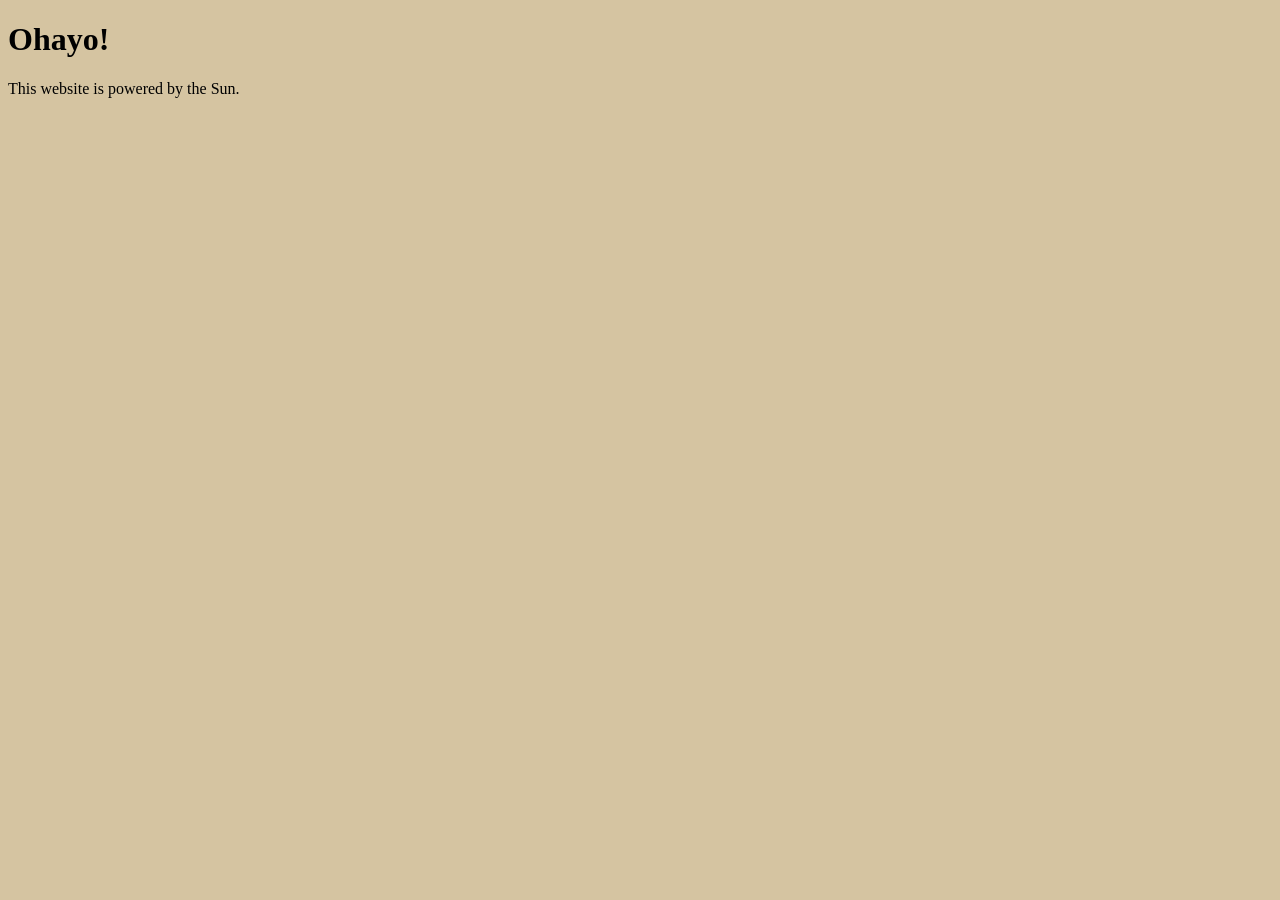
==== public/index.html @ cad1e766 "test" ====
<!doctype html>
<html lang="pl">
  <head>
    <meta charset="utf-8" />
    <meta name="viewport" content="width=device-width, initial-scale=1" />
    <title>Solar Pi</title>
    <link rel="stylesheet" href="style.css" />
  </head>
  <body>
    <h1>Ohayo!</h1>
    <p>This website is powered by the Sun.</p>
  </body>
</html>
---- public/style.css ----
body {
  background-color: #d5c4a1;
}
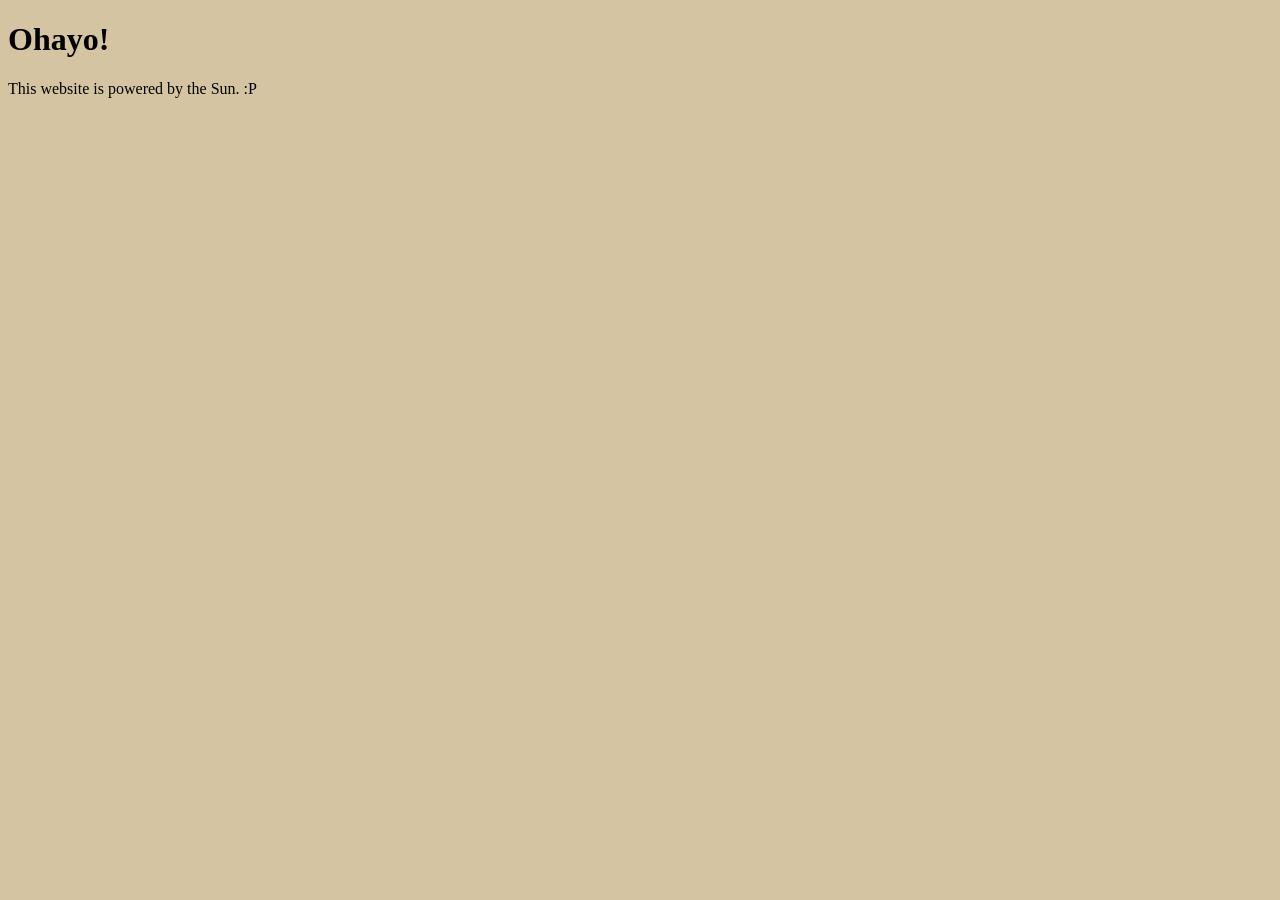
==== commit 77bae9d3: "added emote" ====
--- a/public/index.html
+++ b/public/index.html
@@ -8,6 +8,6 @@
   </head>
   <body>
     <h1>Ohayo!</h1>
-    <p>This website is powered by the Sun.</p>
+    <p>This website is powered by the Sun. :P</p>
   </body>
 </html>
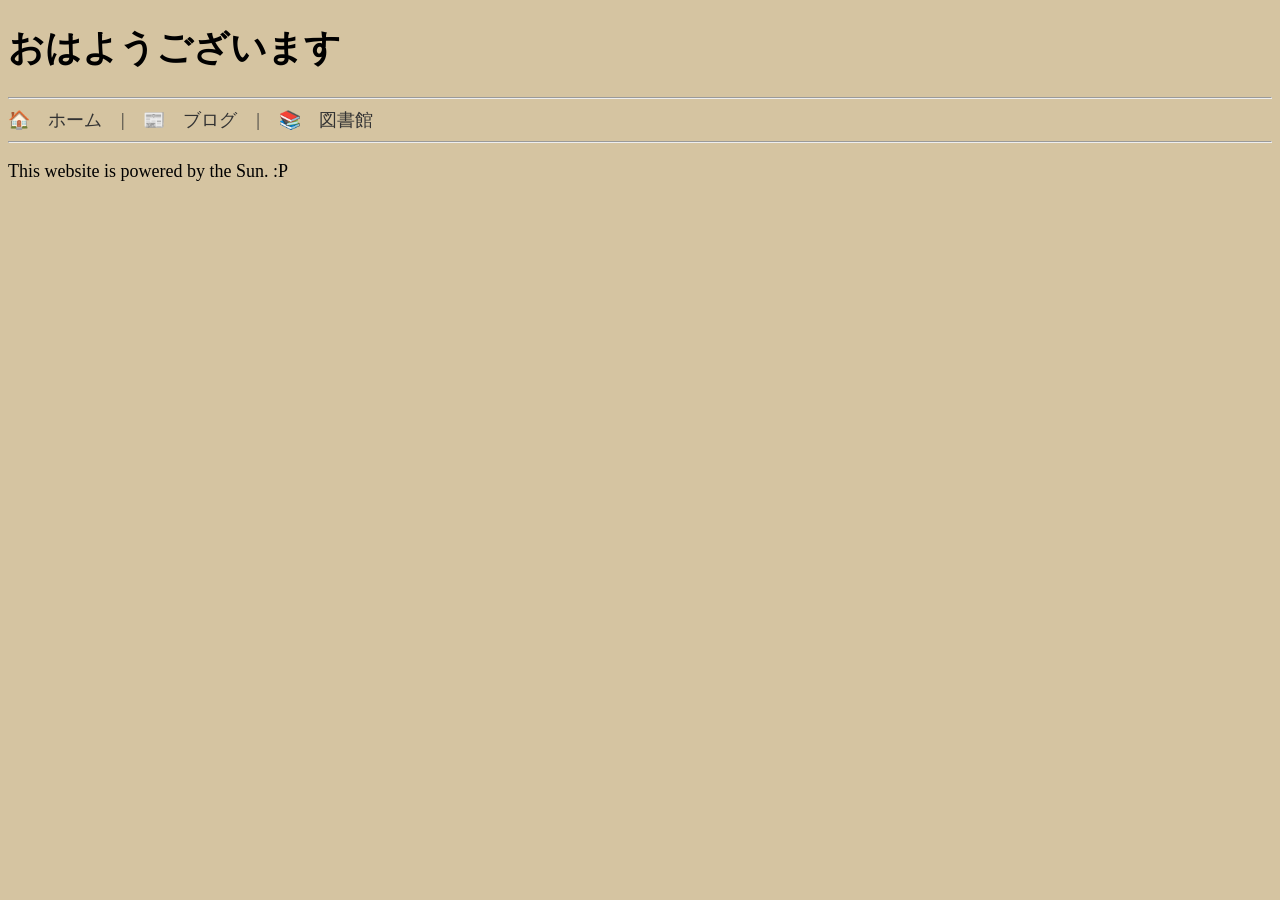
==== commit 21e39e1a: "added navbar" ====
--- a/public/index.html
+++ b/public/index.html
@@ -7,7 +7,18 @@
     <link rel="stylesheet" href="style.css" />
   </head>
   <body>
-    <h1>Ohayo!</h1>
+    <h1>おはようございます</h1>
+    <hr />
+    <nav>
+      <a href="/"> 🏠　ホーム </a>
+      <a href=""> 📰　ブログ </a>
+      <a
+        href="https://kiwix.lebulbasaur.eu/viewer#wikipedia_en_all_maxi_2026-02/User%3AThe_other_Kiwix_guy/Landing"
+      >
+        📚　図書館
+      </a>
+    </nav>
+    <hr />
     <p>This website is powered by the Sun. :P</p>
   </body>
 </html>
--- a/public/style.css
+++ b/public/style.css
@@ -1,3 +1,22 @@
+* {
+  font-family: Georgia, "Times New Roman", serif;
+  font-size: 18px;
+}
+
 body {
   background-color: #d5c4a1;
 }
+
+h1 {
+  font-size: 36px;
+}
+
+nav a {
+  text-decoration: none;
+  color: #333;
+}
+
+nav a + a::before {
+  content: "|";
+  margin: 0 0.8em;
+}
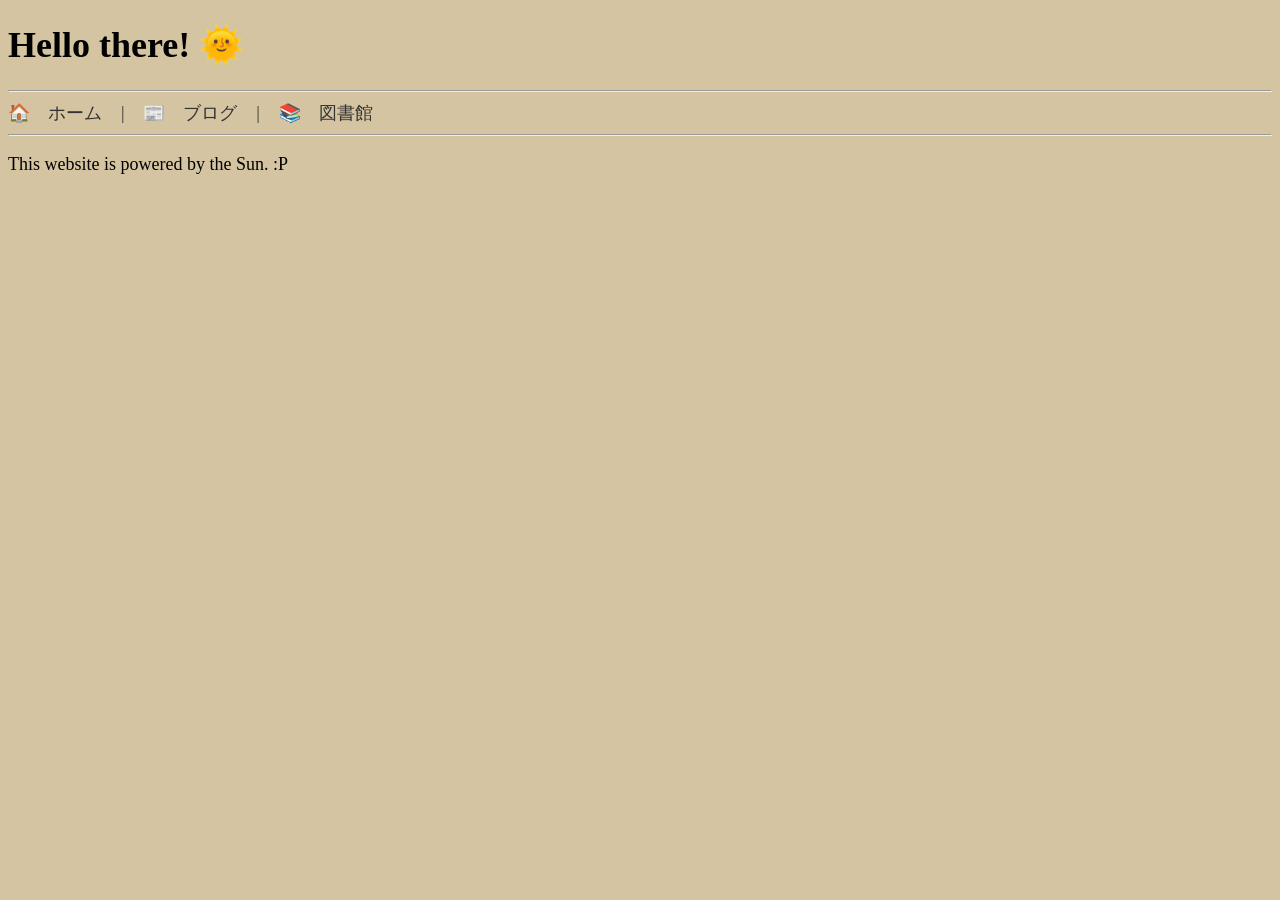
==== commit 0d346056: "changed title" ====
--- a/public/index.html
+++ b/public/index.html
@@ -7,7 +7,7 @@
     <link rel="stylesheet" href="style.css" />
   </head>
   <body>
-    <h1>おはようございます</h1>
+    <h1>Hello there! 🌞</h1>
     <hr />
     <nav>
       <a href="/"> 🏠　ホーム </a>
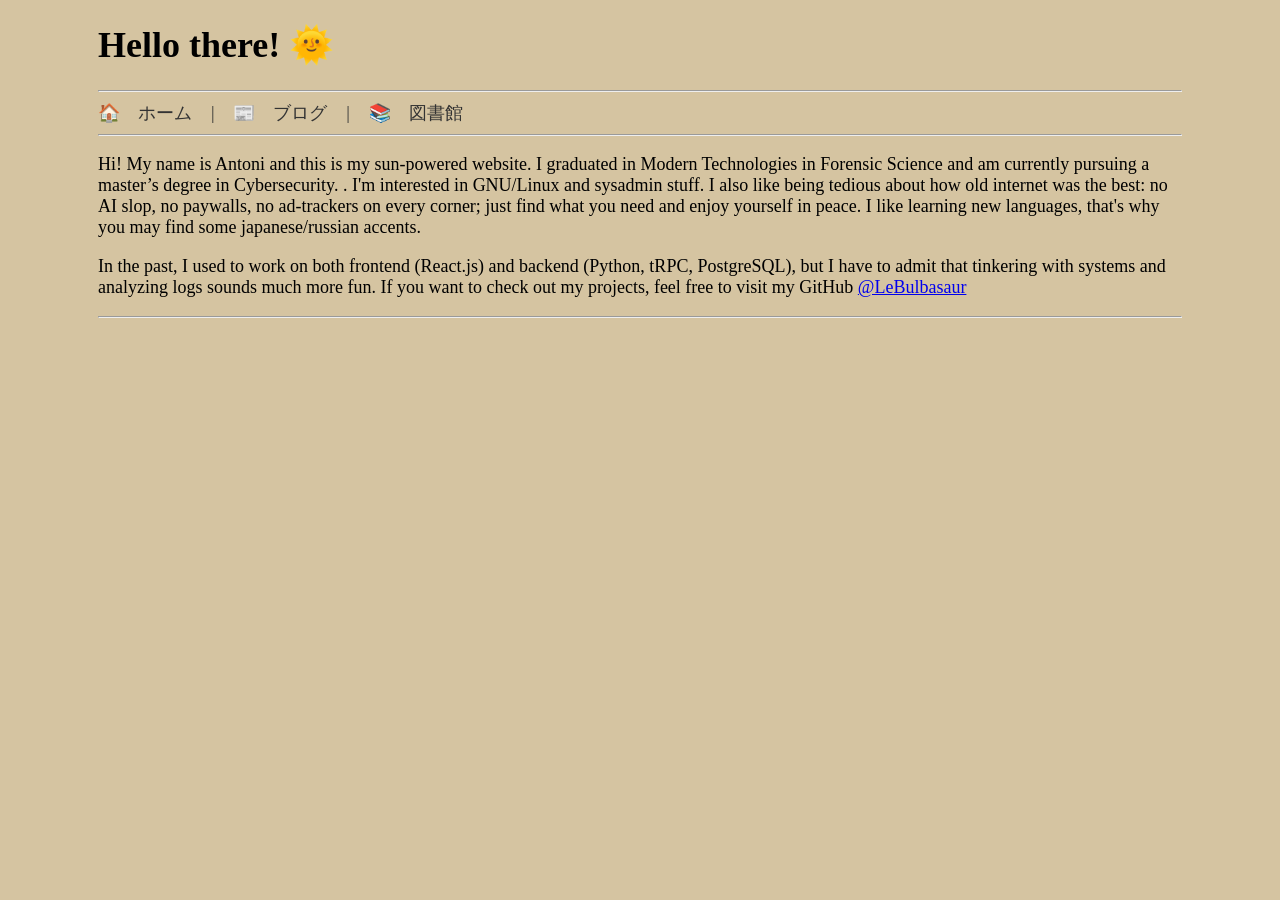
==== commit c877ca83: "added bio" ====
--- a/public/index.html
+++ b/public/index.html
@@ -19,6 +19,22 @@
       </a>
     </nav>
     <hr />
-    <p>This website is powered by the Sun. :P</p>
+    <p>
+      Hi! My name is Antoni and this is my sun-powered website. I graduated in
+      Modern Technologies in Forensic Science and am currently pursuing a
+      master’s degree in Cybersecurity. . I'm interested in GNU/Linux and
+      sysadmin stuff. I also like being tedious about how old internet was the
+      best: no AI slop, no paywalls, no ad-trackers on every corner; just find
+      what you need and enjoy yourself in peace. I like learning new languages,
+      that's why you may find some japanese/russian accents.
+    </p>
+    <p>
+      In the past, I used to work on both frontend (React.js) and backend
+      (Python, tRPC, PostgreSQL), but I have to admit that tinkering with
+      systems and analyzing logs sounds much more fun. If you want to check out
+      my projects, feel free to visit my GitHub
+      <a href="https://github.com/LeBulbasaur">@LeBulbasaur</a>
+    </p>
+    <hr />
   </body>
 </html>
--- a/public/style.css
+++ b/public/style.css
@@ -5,6 +5,7 @@
 
 body {
   background-color: #d5c4a1;
+  padding: 0 5em;
 }
 
 h1 {
@@ -20,3 +21,9 @@
   content: "|";
   margin: 0 0.8em;
 }
+
+@media (max-width: 800px) {
+  body {
+    padding: 0 2em;
+  }
+}
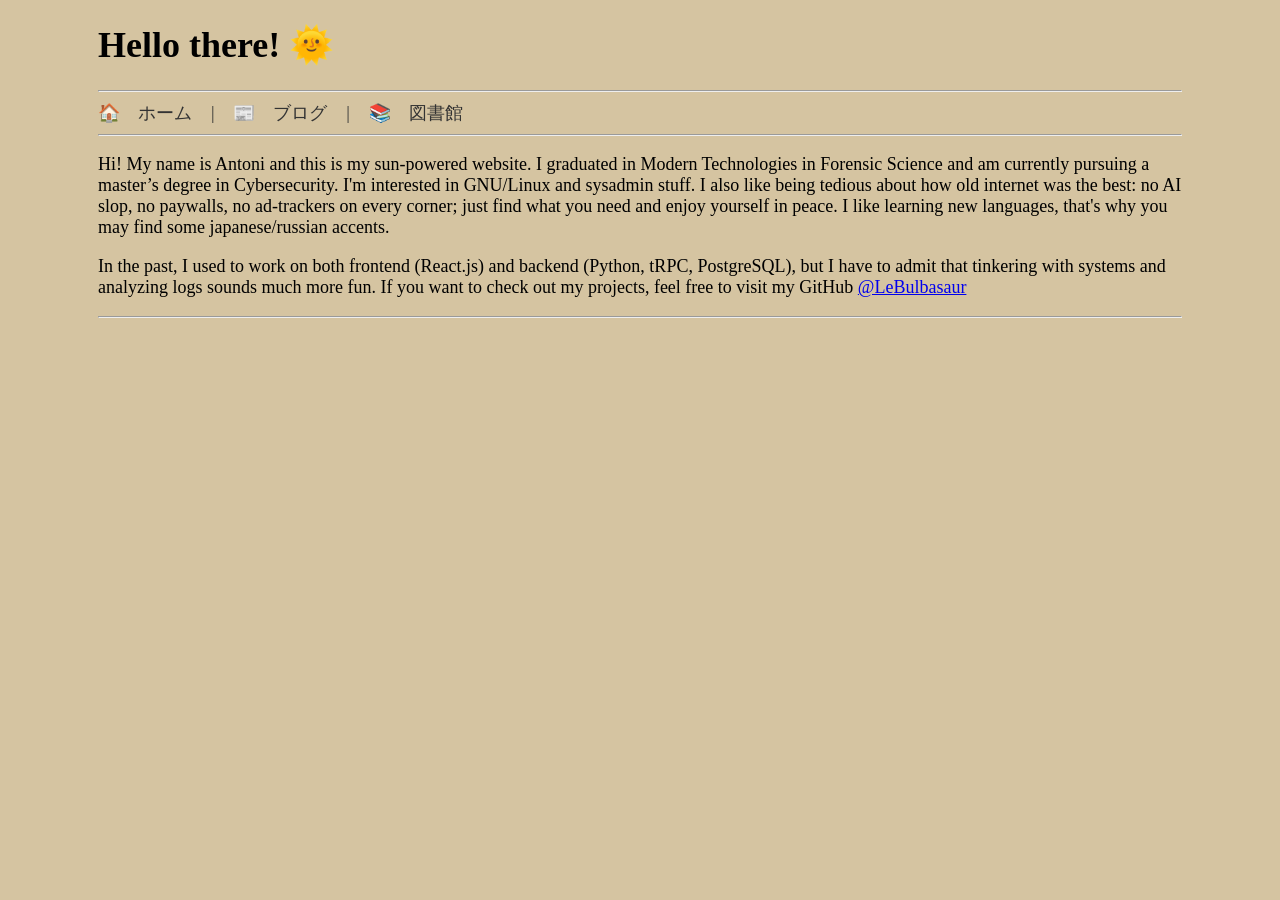
==== commit 6fe2c8f4: "removed dot" ====
--- a/public/index.html
+++ b/public/index.html
@@ -22,11 +22,11 @@
     <p>
       Hi! My name is Antoni and this is my sun-powered website. I graduated in
       Modern Technologies in Forensic Science and am currently pursuing a
-      master’s degree in Cybersecurity. . I'm interested in GNU/Linux and
-      sysadmin stuff. I also like being tedious about how old internet was the
-      best: no AI slop, no paywalls, no ad-trackers on every corner; just find
-      what you need and enjoy yourself in peace. I like learning new languages,
-      that's why you may find some japanese/russian accents.
+      master’s degree in Cybersecurity. I'm interested in GNU/Linux and sysadmin
+      stuff. I also like being tedious about how old internet was the best: no
+      AI slop, no paywalls, no ad-trackers on every corner; just find what you
+      need and enjoy yourself in peace. I like learning new languages, that's
+      why you may find some japanese/russian accents.
     </p>
     <p>
       In the past, I used to work on both frontend (React.js) and backend
